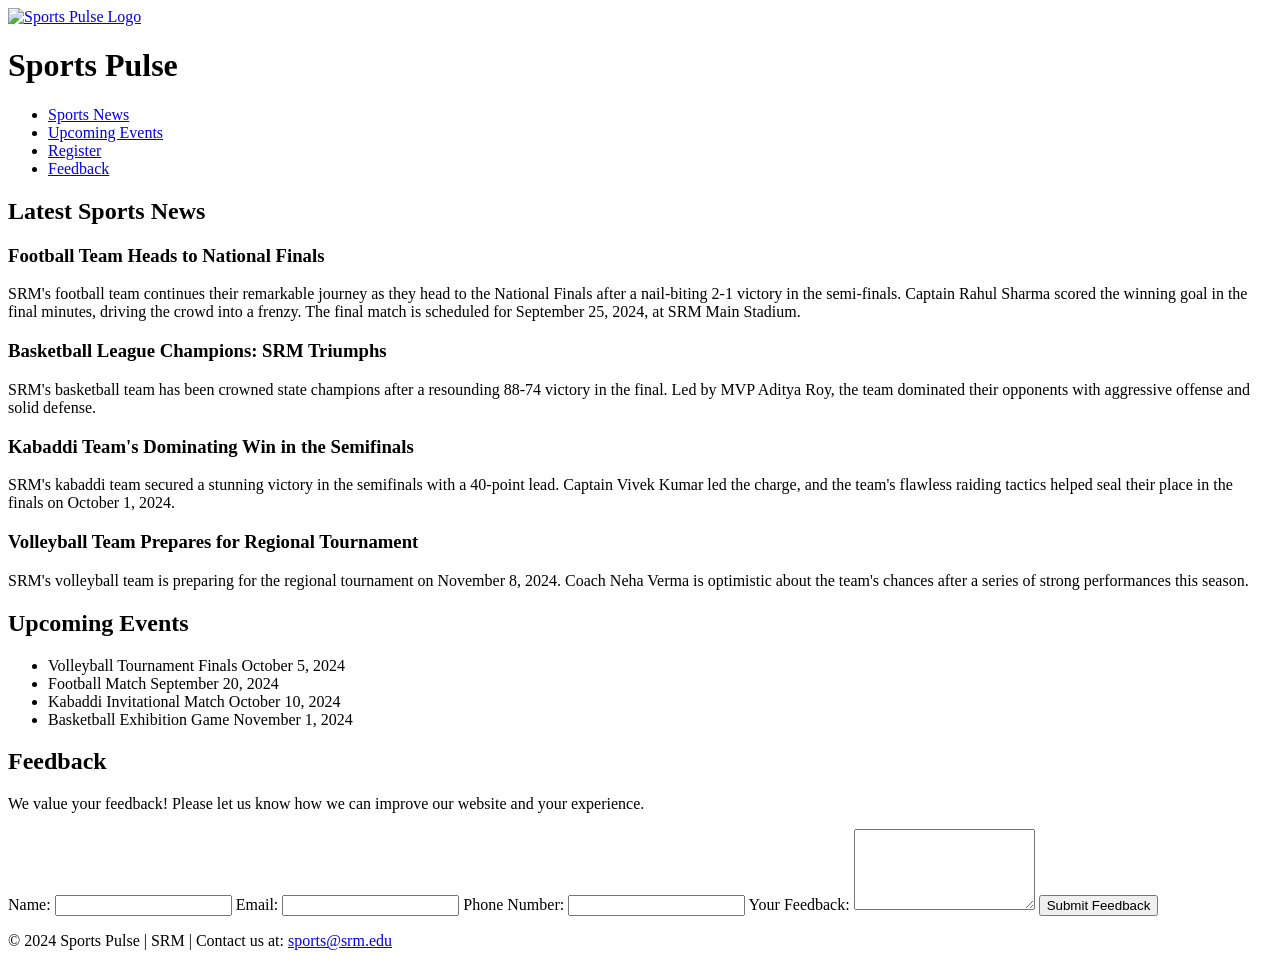
==== Index.html @ cbf638c9 "Create Index.html" ====
<!DOCTYPE html>
<html lang="en">
<head>
    <meta charset="UTF-8">
    <meta name="viewport" content="width=device-width, initial-scale=1.0">
    <meta name="description" content="Stay updated on all sports events and news at SRM University.">
    <meta name="keywords" content="Sports Pulse, SRM, Sports Events, Football, Basketball, Kabaddi, Volleyball">
    <title>Sports Pulse | SRM</title>
    <link rel="stylesheet" href="styles.css"> <!-- Link to external CSS file -->
</head>
<body>

    <!-- Header with Logo and Navigation -->
    <header>
        <div class="container header-container">
            <!-- Add the logo image here -->
            <a href="index.html">
                <img src="images/logo.jpg" alt="Sports Pulse Logo" class="logo-image">
            </a>
            <h1 class="logo">Sports Pulse</h1>
            <nav>
                <ul class="nav-links">
                    <li><a href="#news">Sports News</a></li>
                    <li><a href="#upcoming-events">Upcoming Events</a></li>
                    <li><a href="register.html">Register</a></li>
                    <li><a href="#feedback">Feedback</a></li>
                </ul>
            </nav>
        </div>
    </header>

    <!-- Latest Sports News Section -->
    <section id="news" class="news-section">
        <div class="container">
            <h2>Latest Sports News</h2>

            <article class="news-item">
                <h3>Football Team Heads to National Finals</h3>
                <p>SRM's football team continues their remarkable journey as they head to the National Finals after a nail-biting 2-1 victory in the semi-finals. Captain Rahul Sharma scored the winning goal in the final minutes, driving the crowd into a frenzy. The final match is scheduled for September 25, 2024, at SRM Main Stadium.</p>
            </article>

            <article class="news-item">
                <h3>Basketball League Champions: SRM Triumphs</h3>
                <p>SRM's basketball team has been crowned state champions after a resounding 88-74 victory in the final. Led by MVP Aditya Roy, the team dominated their opponents with aggressive offense and solid defense.</p>
            </article>

            <article class="news-item">
                <h3>Kabaddi Team's Dominating Win in the Semifinals</h3>
                <p>SRM's kabaddi team secured a stunning victory in the semifinals with a 40-point lead. Captain Vivek Kumar led the charge, and the team's flawless raiding tactics helped seal their place in the finals on October 1, 2024.</p>
            </article>

            <article class="news-item">
                <h3>Volleyball Team Prepares for Regional Tournament</h3>
                <p>SRM's volleyball team is preparing for the regional tournament on November 8, 2024. Coach Neha Verma is optimistic about the team's chances after a series of strong performances this season.</p>
            </article>
        </div>
    </section>

    <!-- Upcoming Events Section -->
    <section id="upcoming-events" class="upcoming-events-section">
        <div class="container">
            <h2>Upcoming Events</h2>
            <ul class="event-list">
                <li>
                    <span>Volleyball Tournament Finals</span>
                    <span>October 5, 2024</span>
                </li>
                <li>
                    <span>Football Match</span>
                    <span>September 20, 2024</span>
                </li>
                <li>
                    <span>Kabaddi Invitational Match</span>
                    <span>October 10, 2024</span>
                </li>
                <li>
                    <span>Basketball Exhibition Game</span>
                    <span>November 1, 2024</span>
                </li>
            </ul>
        </div>
    </section>

    <!-- Feedback Section -->
<section id="feedback" class="feedback-section">
    <div class="container">
        <h2>Feedback</h2>
        <p>We value your feedback! Please let us know how we can improve our website and your experience.</p>
        <form action="#" method="post" class="feedback-form">
            <label for="feedback-name">Name:</label>
            <input type="text" id="feedback-name" name="name" required>

            <label for="feedback-email">Email:</label>
            <input type="email" id="feedback-email" name="email" required>

            <label for="phone">Phone Number:</label>
            <input type="tel" id="phone" name="phone" required>

            <label for="feedback-comments">Your Feedback:</label>
            <textarea id="feedback-comments" name="comments" rows="5" required></textarea>

            <button type="submit">Submit Feedback</button>
        </form>
    </div>
</section>


    <!-- Footer Section -->
    <footer id="contact">
        <div class="container">
            <p>&copy; 2024 Sports Pulse | SRM | Contact us at: <a href="mailto:sports@srm.edu">sports@srm.edu</a></p>
        </div>
    </footer>

</body>
</html>
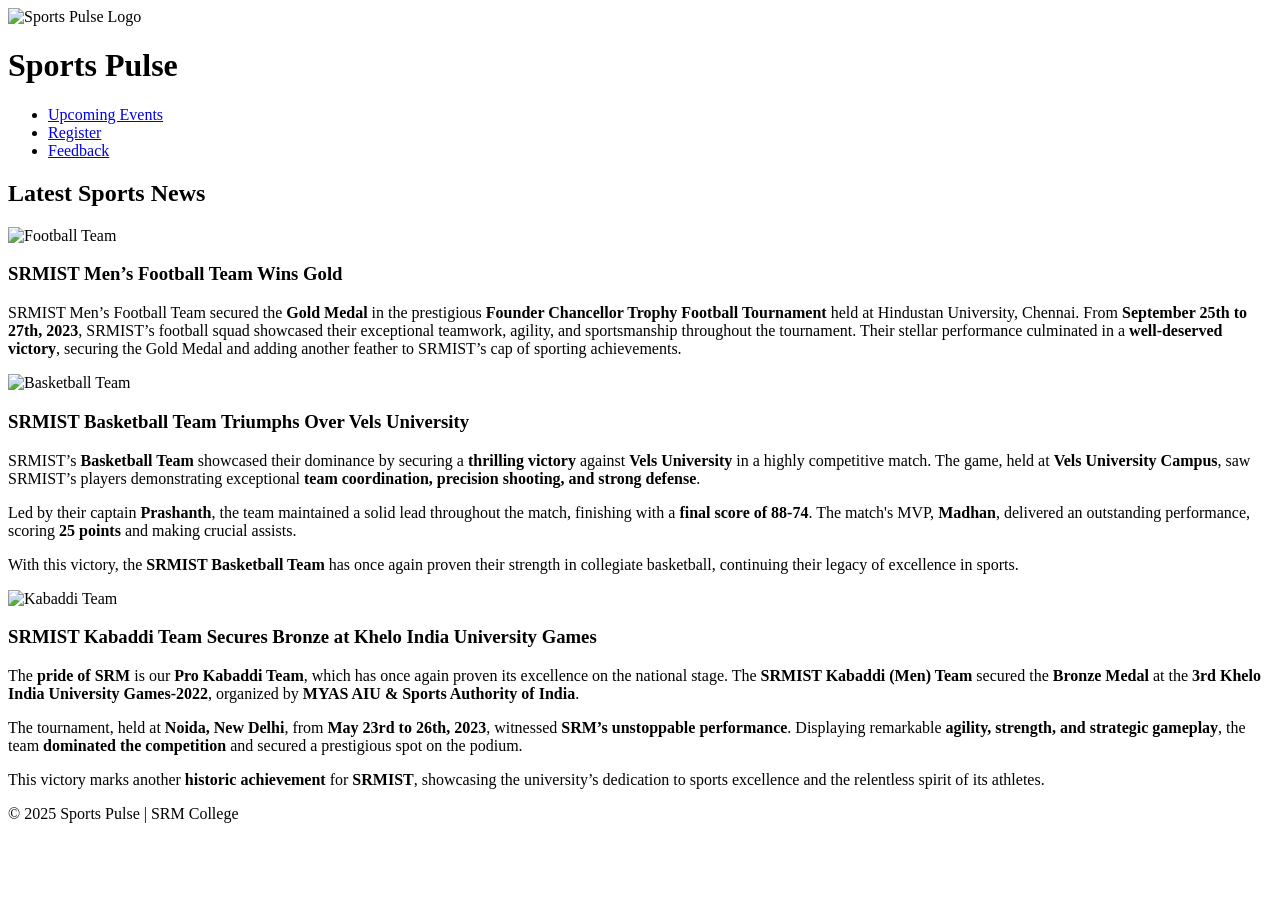
==== commit 401c80d6: "Index.html" ====
--- a/Index.html
+++ b/Index.html
@@ -3,112 +3,93 @@
 <head>
     <meta charset="UTF-8">
     <meta name="viewport" content="width=device-width, initial-scale=1.0">
-    <meta name="description" content="Stay updated on all sports events and news at SRM University.">
-    <meta name="keywords" content="Sports Pulse, SRM, Sports Events, Football, Basketball, Kabaddi, Volleyball">
     <title>Sports Pulse | SRM</title>
-    <link rel="stylesheet" href="styles.css"> <!-- Link to external CSS file -->
+    <link rel="stylesheet" href="styles.css">
 </head>
 <body>
 
-    <!-- Header with Logo and Navigation -->
     <header>
-        <div class="container header-container">
-            <!-- Add the logo image here -->
-            <a href="index.html">
-                <img src="images/logo.jpg" alt="Sports Pulse Logo" class="logo-image">
-            </a>
-            <h1 class="logo">Sports Pulse</h1>
+        <div class="container">
+            <div class="logo">
+                <img src="SPlogo.jpg" alt="Sports Pulse Logo">
+            </div>
+            <h1>Sports Pulse</h1>
             <nav>
-                <ul class="nav-links">
-                    <li><a href="#news">Sports News</a></li>
-                    <li><a href="#upcoming-events">Upcoming Events</a></li>
+                <ul>
+                    <li><a href="upcoming-events.html">Upcoming Events</a></li>
                     <li><a href="register.html">Register</a></li>
-                    <li><a href="#feedback">Feedback</a></li>
+                    <li><a href="feedback.html">Feedback</a></li>
                 </ul>
             </nav>
         </div>
     </header>
+    
 
-    <!-- Latest Sports News Section -->
-    <section id="news" class="news-section">
+    <section class="news-section">
         <div class="container">
-            <h2>Latest Sports News</h2>
+            <h2 class="latest-news-header">Latest Sports News</h2>
+       
+            <div class="news-box">
+                <img src="Football1.jpg" alt="Football Team" class="news-img">
+                <h3>SRMIST Men’s Football Team Wins Gold</h3>
+                <p>SRMIST Men’s Football Team secured the <strong>Gold Medal</strong> in the prestigious
+                    <strong>Founder Chancellor Trophy Football Tournament</strong> held at Hindustan University, Chennai.
+                    From <strong>September 25th to 27th, 2023</strong>, SRMIST’s football squad showcased their
+                    exceptional teamwork, agility, and sportsmanship throughout the tournament.
+                    Their stellar performance culminated in a <strong>well-deserved victory</strong>, securing the
+                    Gold Medal and adding another feather to SRMIST’s cap of sporting achievements.
+                </p>
+            </div></p>
+            </div>
 
-            <article class="news-item">
-                <h3>Football Team Heads to National Finals</h3>
-                <p>SRM's football team continues their remarkable journey as they head to the National Finals after a nail-biting 2-1 victory in the semi-finals. Captain Rahul Sharma scored the winning goal in the final minutes, driving the crowd into a frenzy. The final match is scheduled for September 25, 2024, at SRM Main Stadium.</p>
-            </article>
+            <div class="news-box">
+                <img src="Basketball.jpg" alt="Basketball Team" class="news-img">
+                <h3>SRMIST Basketball Team Triumphs Over Vels University</h3>
+                <p>
+                    SRMIST’s <strong>Basketball Team</strong> showcased their dominance by securing a
+                    <strong>thrilling victory</strong> against <strong>Vels University</strong> in a highly competitive match.
+                    The game, held at <strong>Vels University Campus</strong>, saw SRMIST’s players demonstrating
+                    exceptional <strong>team coordination, precision shooting, and strong defense</strong>.
+                </p>
+                <p>
+                    Led by their captain <strong>Prashanth</strong>, the team maintained a solid lead throughout the match,
+                    finishing with a <strong>final score of 88-74</strong>. The match's MVP, <strong>Madhan</strong>,
+                    delivered an outstanding performance, scoring <strong>25 points</strong> and making crucial assists.
+                </p>
+                <p>
+                    With this victory, the <strong>SRMIST Basketball Team</strong> has once again proven their strength
+                    in collegiate basketball, continuing their legacy of excellence in sports.
+                </p>
+            </div>
 
-            <article class="news-item">
-                <h3>Basketball League Champions: SRM Triumphs</h3>
-                <p>SRM's basketball team has been crowned state champions after a resounding 88-74 victory in the final. Led by MVP Aditya Roy, the team dominated their opponents with aggressive offense and solid defense.</p>
-            </article>
+            <div class="news-box">
+                <img src="Kabbadi.jpg" alt="Kabaddi Team" class="news-img">
+                <h3>SRMIST Kabaddi Team Secures Bronze at Khelo India University Games</h3>
+    <p>
+        The <strong>pride of SRM</strong> is our <strong>Pro Kabaddi Team</strong>, which has once again proven
+        its excellence on the national stage. The <strong>SRMIST Kabaddi (Men) Team</strong> secured the
+        <strong>Bronze Medal</strong> at the <strong>3rd Khelo India University Games-2022</strong>,
+        organized by <strong>MYAS AIU & Sports Authority of India</strong>.
+    </p>
+    <p>
+        The tournament, held at <strong>Noida, New Delhi</strong>, from <strong>May 23rd to 26th, 2023</strong>,
+        witnessed <strong>SRM’s unstoppable performance</strong>. Displaying remarkable
+        <strong>agility, strength, and strategic gameplay</strong>, the team <strong>dominated the competition</strong>
+        and secured a prestigious spot on the podium.
+    </p>
+    <p>
+        This victory marks another <strong>historic achievement</strong> for <strong>SRMIST</strong>,
+        showcasing the university’s dedication to sports excellence and the relentless spirit of its athletes.
+    </p>
+                
+            </div>
 
-            <article class="news-item">
-                <h3>Kabaddi Team's Dominating Win in the Semifinals</h3>
-                <p>SRM's kabaddi team secured a stunning victory in the semifinals with a 40-point lead. Captain Vivek Kumar led the charge, and the team's flawless raiding tactics helped seal their place in the finals on October 1, 2024.</p>
-            </article>
-
-            <article class="news-item">
-                <h3>Volleyball Team Prepares for Regional Tournament</h3>
-                <p>SRM's volleyball team is preparing for the regional tournament on November 8, 2024. Coach Neha Verma is optimistic about the team's chances after a series of strong performances this season.</p>
-            </article>
         </div>
     </section>
 
-    <!-- Upcoming Events Section -->
-    <section id="upcoming-events" class="upcoming-events-section">
+    <footer>
         <div class="container">
-            <h2>Upcoming Events</h2>
-            <ul class="event-list">
-                <li>
-                    <span>Volleyball Tournament Finals</span>
-                    <span>October 5, 2024</span>
-                </li>
-                <li>
-                    <span>Football Match</span>
-                    <span>September 20, 2024</span>
-                </li>
-                <li>
-                    <span>Kabaddi Invitational Match</span>
-                    <span>October 10, 2024</span>
-                </li>
-                <li>
-                    <span>Basketball Exhibition Game</span>
-                    <span>November 1, 2024</span>
-                </li>
-            </ul>
-        </div>
-    </section>
-
-    <!-- Feedback Section -->
-<section id="feedback" class="feedback-section">
-    <div class="container">
-        <h2>Feedback</h2>
-        <p>We value your feedback! Please let us know how we can improve our website and your experience.</p>
-        <form action="#" method="post" class="feedback-form">
-            <label for="feedback-name">Name:</label>
-            <input type="text" id="feedback-name" name="name" required>
-
-            <label for="feedback-email">Email:</label>
-            <input type="email" id="feedback-email" name="email" required>
-
-            <label for="phone">Phone Number:</label>
-            <input type="tel" id="phone" name="phone" required>
-
-            <label for="feedback-comments">Your Feedback:</label>
-            <textarea id="feedback-comments" name="comments" rows="5" required></textarea>
-
-            <button type="submit">Submit Feedback</button>
-        </form>
-    </div>
-</section>
-
-
-    <!-- Footer Section -->
-    <footer id="contact">
-        <div class="container">
-            <p>&copy; 2024 Sports Pulse | SRM | Contact us at: <a href="mailto:sports@srm.edu">sports@srm.edu</a></p>
+            <p>&copy; 2025 Sports Pulse | SRM College</p>
         </div>
     </footer>
 
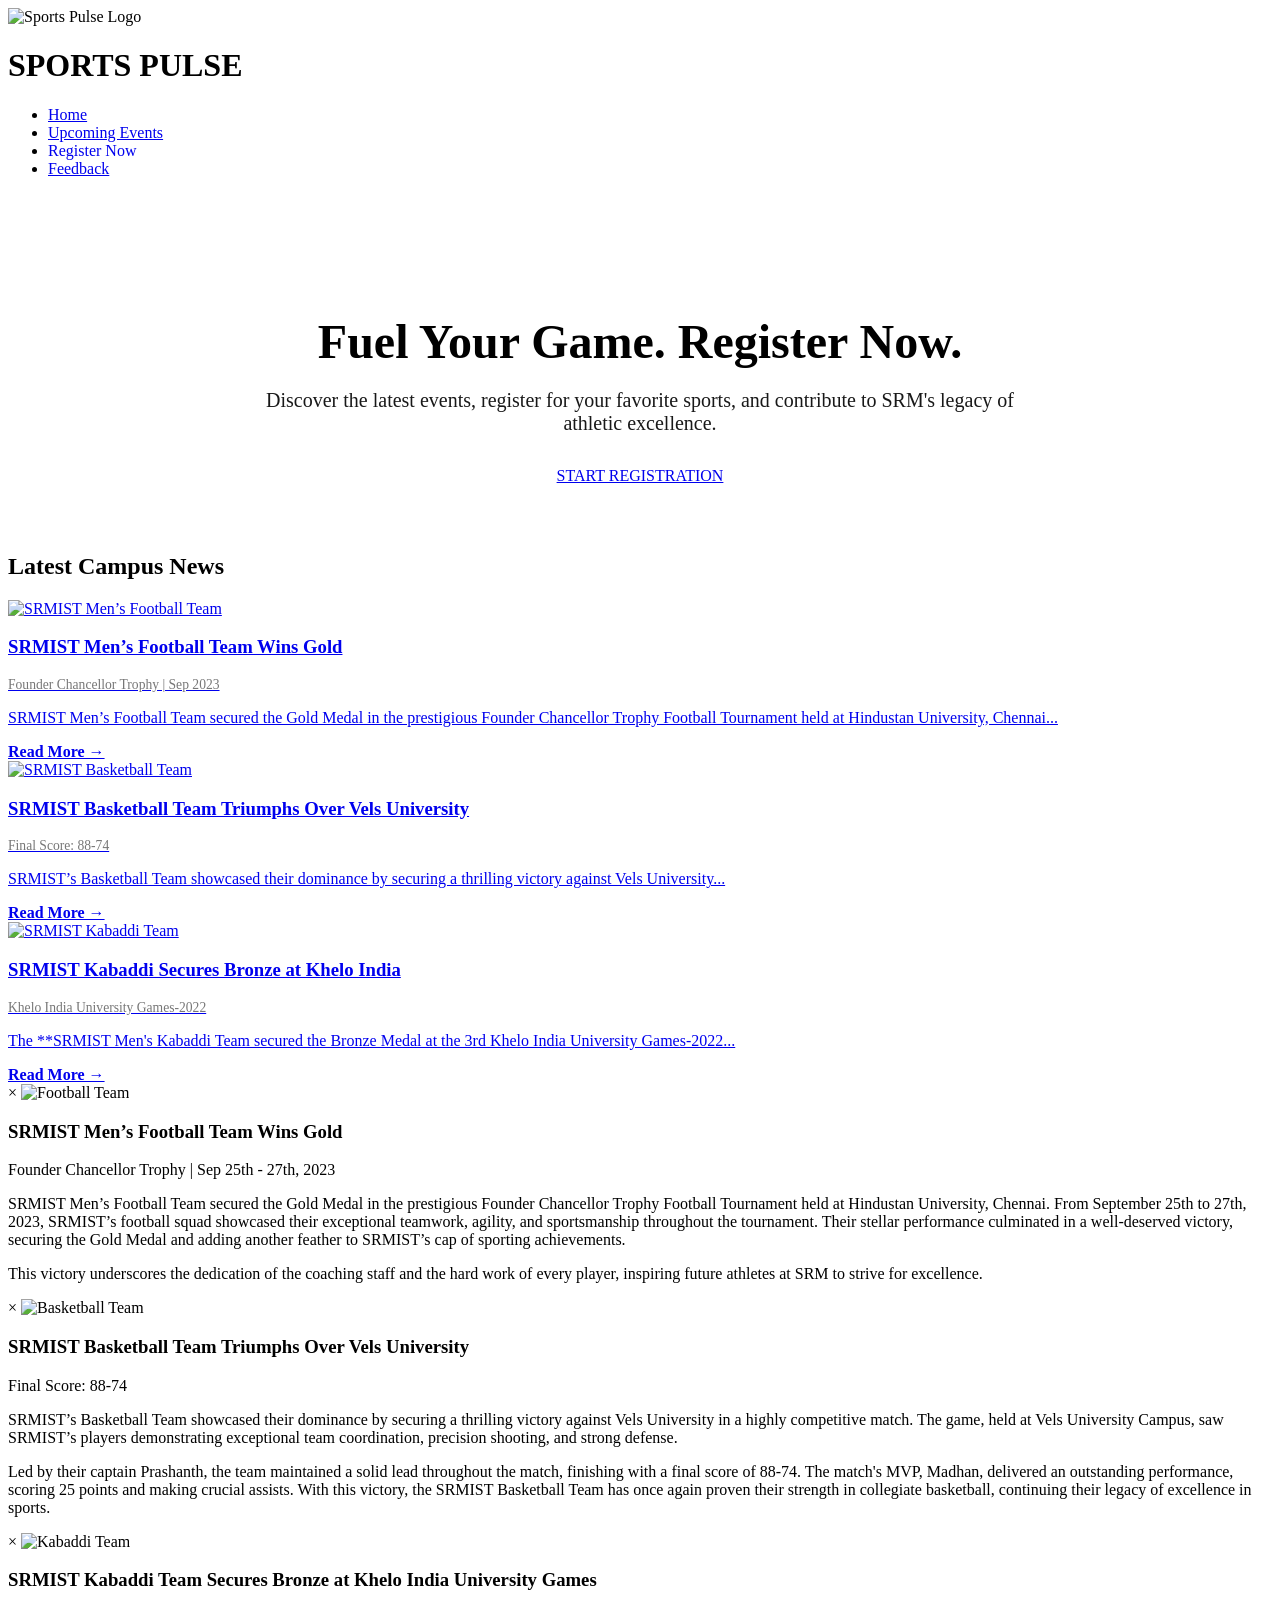
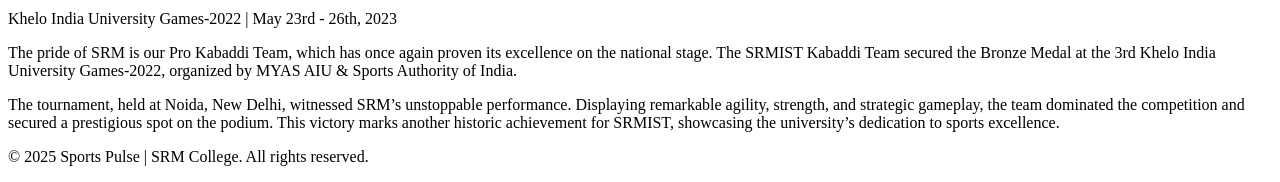
==== commit 07202e15: "Update Index.html" ====
--- a/Index.html
+++ b/Index.html
@@ -3,95 +3,177 @@
 <head>
     <meta charset="UTF-8">
     <meta name="viewport" content="width=device-width, initial-scale=1.0">
-    <title>Sports Pulse | SRM</title>
-    <link rel="stylesheet" href="styles.css">
+    <title>Sports Pulse</title>
+    <link rel="stylesheet" href="styles.css"> 
+    <link href="https://fonts.googleapis.com/css2?family=Inter:wght@400;600;700;800&display=swap" rel="stylesheet">
 </head>
+
 <body>
 
     <header>
-        <div class="container">
-            <div class="logo">
-                <img src="SPlogo.jpg" alt="Sports Pulse Logo">
+        <div class="container header-container">
+            
+            <div class="logo-group">
+                <div class="logo">
+                    <img src="SPlogo.jpg" alt="Sports Pulse Logo">
+                </div>
+                <h1>SPORTS PULSE <span style="font-weight: 500; font-size: 0.7em; color: #ccc;"></span></h1>
             </div>
-            <h1>Sports Pulse</h1>
+            
             <nav>
                 <ul>
-                    <li><a href="upcoming-events.html">Upcoming Events</a></li>
-                    <li><a href="register.html">Register</a></li>
-                    <li><a href="feedback.html">Feedback</a></li>
+                    <li><a href="index.html" class="active" data-page="home">Home</a></li>
+                    <li><a href="upcoming-events.html" data-page="events">Upcoming Events</a></li>
+                    <li><a href="register.html" class="btn-primary" data-page="register" style="text-decoration: none;">Register Now</a></li>
+                    <li><a href="feedback.html" data-page="feedback">Feedback</a></li>
                 </ul>
             </nav>
         </div>
     </header>
-    
 
-    <section class="news-section">
+    <section class="hero-section" style="background-color: var(--color-primary); color: var(--color-text-light); text-align: center; padding: 5rem 0 3rem;">
         <div class="container">
-            <h2 class="latest-news-header">Latest Sports News</h2>
-       
-            <div class="news-box">
-                <img src="Football1.jpg" alt="Football Team" class="news-img">
-                <h3>SRMIST Men’s Football Team Wins Gold</h3>
-                <p>SRMIST Men’s Football Team secured the <strong>Gold Medal</strong> in the prestigious
-                    <strong>Founder Chancellor Trophy Football Tournament</strong> held at Hindustan University, Chennai.
-                    From <strong>September 25th to 27th, 2023</strong>, SRMIST’s football squad showcased their
-                    exceptional teamwork, agility, and sportsmanship throughout the tournament.
-                    Their stellar performance culminated in a <strong>well-deserved victory</strong>, securing the
-                    Gold Medal and adding another feather to SRMIST’s cap of sporting achievements.
-                </p>
-            </div></p>
-            </div>
-
-            <div class="news-box">
-                <img src="Basketball.jpg" alt="Basketball Team" class="news-img">
-                <h3>SRMIST Basketball Team Triumphs Over Vels University</h3>
-                <p>
-                    SRMIST’s <strong>Basketball Team</strong> showcased their dominance by securing a
-                    <strong>thrilling victory</strong> against <strong>Vels University</strong> in a highly competitive match.
-                    The game, held at <strong>Vels University Campus</strong>, saw SRMIST’s players demonstrating
-                    exceptional <strong>team coordination, precision shooting, and strong defense</strong>.
-                </p>
-                <p>
-                    Led by their captain <strong>Prashanth</strong>, the team maintained a solid lead throughout the match,
-                    finishing with a <strong>final score of 88-74</strong>. The match's MVP, <strong>Madhan</strong>,
-                    delivered an outstanding performance, scoring <strong>25 points</strong> and making crucial assists.
-                </p>
-                <p>
-                    With this victory, the <strong>SRMIST Basketball Team</strong> has once again proven their strength
-                    in collegiate basketball, continuing their legacy of excellence in sports.
-                </p>
-            </div>
-
-            <div class="news-box">
-                <img src="Kabbadi.jpg" alt="Kabaddi Team" class="news-img">
-                <h3>SRMIST Kabaddi Team Secures Bronze at Khelo India University Games</h3>
-    <p>
-        The <strong>pride of SRM</strong> is our <strong>Pro Kabaddi Team</strong>, which has once again proven
-        its excellence on the national stage. The <strong>SRMIST Kabaddi (Men) Team</strong> secured the
-        <strong>Bronze Medal</strong> at the <strong>3rd Khelo India University Games-2022</strong>,
-        organized by <strong>MYAS AIU & Sports Authority of India</strong>.
-    </p>
-    <p>
-        The tournament, held at <strong>Noida, New Delhi</strong>, from <strong>May 23rd to 26th, 2023</strong>,
-        witnessed <strong>SRM’s unstoppable performance</strong>. Displaying remarkable
-        <strong>agility, strength, and strategic gameplay</strong>, the team <strong>dominated the competition</strong>
-        and secured a prestigious spot on the podium.
-    </p>
-    <p>
-        This victory marks another <strong>historic achievement</strong> for <strong>SRMIST</strong>,
-        showcasing the university’s dedication to sports excellence and the relentless spirit of its athletes.
-    </p>
-                
-            </div>
-
+            <h2 style="font-size: 3rem; margin-bottom: 15px; border-bottom: none; color: var(--color-text-light);">
+                Fuel Your Game. Register Now.
+            </h2>
+            <p style="font-size: 1.25rem; margin-bottom: 2rem; max-width: 800px; margin-left: auto; margin-right: auto; opacity: 0.9;">
+                Discover the latest events, register for your favorite sports, and contribute to SRM's legacy of athletic excellence.
+            </p>
+            <a href="register.html" class="btn-accent" style="padding: 15px 40px; border-radius: 50px;">
+                START REGISTRATION
+            </a>
         </div>
     </section>
 
+    <main id="main-content">
+
+        <section class="news-section">
+            <div class="container">
+                <h2 class="latest-news-header">Latest Campus News</h2>
+            
+                <div class="news-grid">
+                    
+                    <a href="#" class="news-box" data-modal="football-modal">
+                        <img src="Football1.jpg" alt="SRMIST Men’s Football Team" class="news-img">
+                        <div class="news-content">
+                            <h3>SRMIST Men’s Football Team Wins Gold</h3>
+                            <p style="font-size: 0.85rem; color: #777; margin-bottom: 10px;">Founder Chancellor Trophy | Sep 2023</p>
+                            <p class="summary-text">
+                                SRMIST Men’s Football Team secured the Gold Medal in the prestigious Founder Chancellor Trophy Football Tournament held at Hindustan University, Chennai... 
+                            </p>
+                            <span style="color: var(--color-primary); font-weight: 600; display: block; margin-top: 10px; text-decoration: none;">Read More &rarr;</span>
+                        </div>
+                    </a>
+
+                    <a href="#" class="news-box" data-modal="basketball-modal">
+                        <img src="Basketball.jpg" alt="SRMIST Basketball Team" class="news-img">
+                        <div class="news-content">
+                            <h3>SRMIST Basketball Team Triumphs Over Vels University</h3>
+                            <p style="font-size: 0.85rem; color: #777; margin-bottom: 10px;">Final Score: 88-74</p>
+                            <p class="summary-text">
+                                SRMIST’s Basketball Team showcased their dominance by securing a thrilling victory against Vels University... 
+                            </p>
+                            <span style="color: var(--color-primary); font-weight: 600; display: block; margin-top: 10px; text-decoration: none;">Read More &rarr;</span>
+                        </div>
+                    </a>
+
+                    <a href="#" class="news-box" data-modal="kabaddi-modal">
+                        <img src="Kabbadi.jpg" alt="SRMIST Kabaddi Team" class="news-img">
+                        <div class="news-content">
+                            <h3>SRMIST Kabaddi Secures Bronze at Khelo India</h3>
+                            <p style="font-size: 0.85rem; color: #777; margin-bottom: 10px;">Khelo India University Games-2022</p>
+                            <p class="summary-text">
+                                The **SRMIST Men's Kabaddi Team secured the Bronze Medal at the 3rd Khelo India University Games-2022... 
+                            </p>
+                            <span style="color: var(--color-primary); font-weight: 600; display: block; margin-top: 10px; text-decoration: none;">Read More &rarr;</span>
+                        </div>
+                    </a>
+
+                </div>
+            </div>
+        </section>
+
+        <div id="football-modal" class="modal">
+            <div class="modal-content">
+                <span class="close-btn">&times;</span>
+                <img src="Football1.jpg" alt="Football Team" class="modal-img">
+                <h3>SRMIST Men’s Football Team Wins Gold</h3>
+                <p class="modal-date">Founder Chancellor Trophy | Sep 25th - 27th, 2023</p>
+                <p>SRMIST Men’s Football Team secured the Gold Medal in the prestigious Founder Chancellor Trophy Football Tournament held at Hindustan University, Chennai. From September 25th to 27th, 2023, SRMIST’s football squad showcased their exceptional teamwork, agility, and sportsmanship throughout the tournament. Their stellar performance culminated in a well-deserved victory, securing the Gold Medal and adding another feather to SRMIST’s cap of sporting achievements.</p>
+                <p>This victory underscores the dedication of the coaching staff and the hard work of every player, inspiring future athletes at SRM to strive for excellence.</p>
+            </div>
+        </div>
+
+        <div id="basketball-modal" class="modal">
+            <div class="modal-content">
+                <span class="close-btn">&times;</span>
+                <img src="Basketball.jpg" alt="Basketball Team" class="modal-img">
+                <h3>SRMIST Basketball Team Triumphs Over Vels University</h3>
+                <p class="modal-date">Final Score: 88-74</p>
+                <p>SRMIST’s Basketball Team showcased their dominance by securing a thrilling victory against Vels University in a highly competitive match. The game, held at Vels University Campus, saw SRMIST’s players demonstrating exceptional team coordination, precision shooting, and strong defense.</p>
+                <p>Led by their captain Prashanth, the team maintained a solid lead throughout the match, finishing with a final score of 88-74. The match's MVP, Madhan, delivered an outstanding performance, scoring 25 points and making crucial assists. With this victory, the SRMIST Basketball Team has once again proven their strength in collegiate basketball, continuing their legacy of excellence in sports.</p>
+            </div>
+        </div>
+
+        <div id="kabaddi-modal" class="modal">
+            <div class="modal-content">
+                <span class="close-btn">&times;</span>
+                <img src="Kabbadi.jpg" alt="Kabaddi Team" class="modal-img">
+                <h3>SRMIST Kabaddi Team Secures Bronze at Khelo India University Games</h3>
+                <p class="modal-date">Khelo India University Games-2022 | May 23rd - 26th, 2023</p>
+                <p>The pride of SRM is our Pro Kabaddi Team, which has once again proven its excellence on the national stage. The SRMIST Kabaddi Team secured the Bronze Medal at the 3rd Khelo India University Games-2022, organized by MYAS AIU & Sports Authority of India.</p>
+                <p>The tournament, held at Noida, New Delhi, witnessed SRM’s unstoppable performance. Displaying remarkable agility, strength, and strategic gameplay, the team dominated the competition and secured a prestigious spot on the podium. This victory marks another historic achievement for SRMIST, showcasing the university’s dedication to sports excellence.</p>
+            </div>
+        </div>
+
+    </main>
+
     <footer>
         <div class="container">
-            <p>&copy; 2025 Sports Pulse | SRM College</p>
+            <p>&copy; 2025 Sports Pulse | SRM College. All rights reserved.</p>
         </div>
     </footer>
 
+    <script>
+    document.addEventListener('DOMContentLoaded', () => {
+        // New Modal Logic
+        const newsBoxes = document.querySelectorAll('.news-box');
+        const modals = document.querySelectorAll('.modal');
+        const closeButtons = document.querySelectorAll('.close-btn');
+
+        newsBoxes.forEach(box => {
+            box.addEventListener('click', (e) => {
+                e.preventDefault();
+                const modalId = box.getAttribute('data-modal');
+                const modal = document.getElementById(modalId);
+                if (modal) {
+                    modal.style.display = 'flex'; // Show modal
+                    document.body.style.overflow = 'hidden'; // Prevent background scrolling
+                }
+            });
+        });
+
+        // Close modal when 'x' is clicked
+        closeButtons.forEach(btn => {
+            btn.addEventListener('click', () => {
+                const modal = btn.closest('.modal');
+                if (modal) {
+                    modal.style.display = 'none';
+                    document.body.style.overflow = ''; // Restore background scrolling
+                }
+            });
+        });
+
+        // Close modal when clicking outside of it
+        window.addEventListener('click', (e) => {
+            modals.forEach(modal => {
+                if (e.target === modal) {
+                    modal.style.display = 'none';
+                    document.body.style.overflow = '';
+                }
+            });
+        });
+    });
+    </script>
 </body>
 </html>
